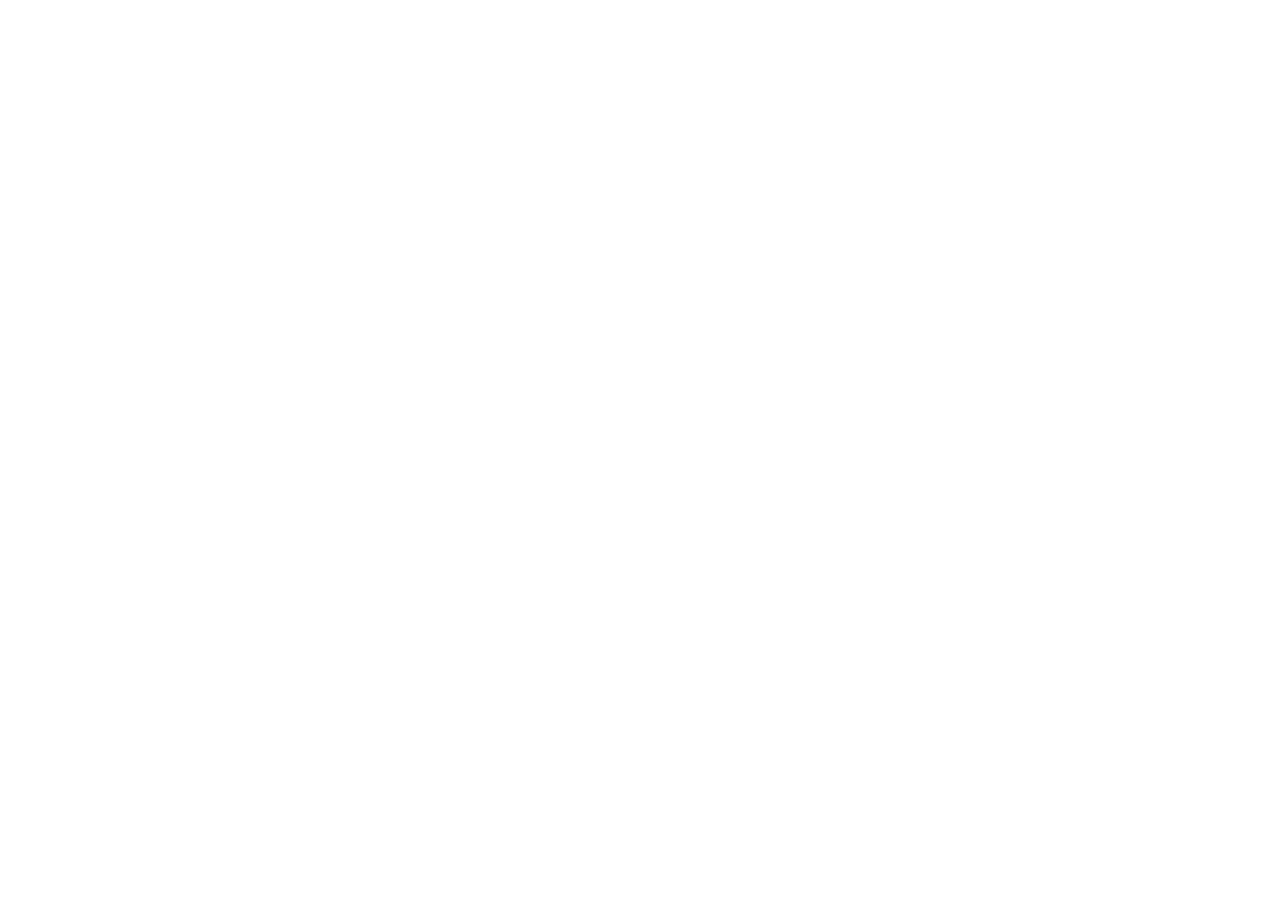
==== index.html @ 1e4ee37f "Initial commit" ====
<!DOCTYPE html>
<html lang="pt-br">
<head>
    <meta charset="UTF-8">
    <meta http-equiv="X-UA-Compatible" content="IE=edge">
    <meta name="viewport" content="width=device-width, initial-scale=1.0">
    <title>Projeto rede sociais</title>
</head>
<body>
    
</body>
</html>
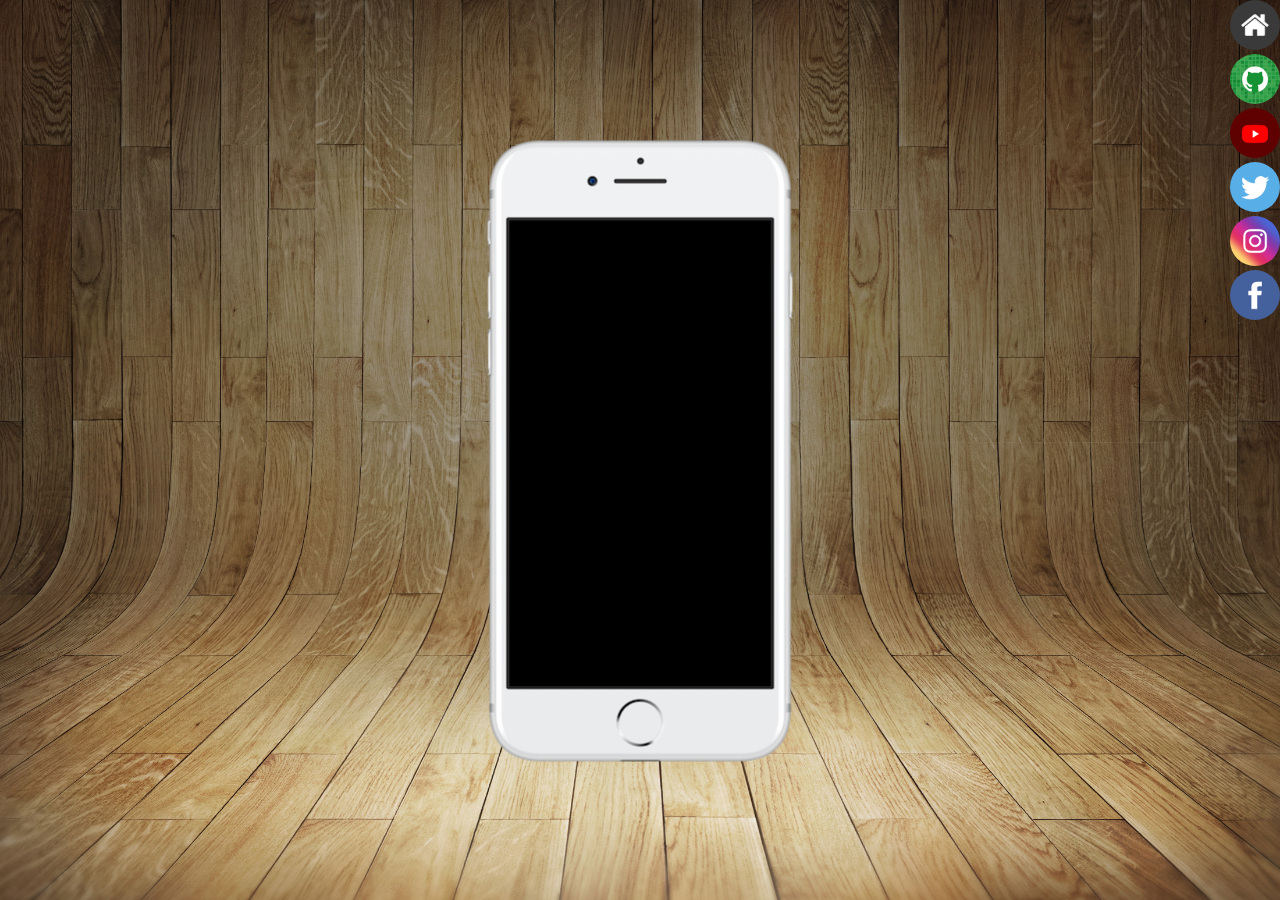
==== commit 873a20e8: "up" ====
--- a/index.html
+++ b/index.html
@@ -4,9 +4,23 @@
     <meta charset="UTF-8">
     <meta http-equiv="X-UA-Compatible" content="IE=edge">
     <meta name="viewport" content="width=device-width, initial-scale=1.0">
-    <title>Projeto rede sociais</title>
+    <link rel="shortcut icon" href="favicon.ico" type="image/x-icon">
+    <link rel="stylesheet" href="estilo/style.css">
+    <title>Rede Sociais</title>
 </head>
 <body>
-    
+    <main>
+        <section id="telefone">
+            <iframe src="home.html" frameborder="0" name="frame" id="frame"></iframe>
+        </section>
+        <section id="botao">
+            <a href="#"><img src="imagens/logo-home.jpg" alt="home"></a> <br>
+            <a href="#"><img src="imagens/logo-github.jpg" alt="github"></a> <br>
+            <a href="#"><img src="imagens/logo-youtube.jpg" alt="youtube"></a> <br>
+            <a href="#"><img src="imagens/logo-twitter.jpg" alt="twitter"></a> <br>
+            <a href="#"><img src="imagens/logo-instagram.jpg" alt="instagram"></a> <br>
+            <a href="#"><img src="imagens/logo-facebook.jpg" alt="facebook"></a>  <br>          
+        </section>
+    </main>
 </body>
 </html>--- a/estilo/style.css
+++ b/estilo/style.css
@@ -0,0 +1,43 @@
+@charset "UTF-8";
+
+* {
+    font-family: Arial, Helvetica, sans-serif;
+    margin: 0px;
+    padding: 0px;
+}
+
+main {
+    position: relative;
+    background-image: url('../imagens/fundo-madeira.jpg');
+    width: 100vw;
+    height: 100vh;
+    background-size: cover;
+}
+
+#telefone {
+    position: absolute;
+    top: 50%;
+    left: 50%;
+    transform: translate(-50%, -50%);
+
+    height: 625px;
+    width: 311px;
+    background-repeat: no-repeat;
+    background-image: url('../imagens/frame-iphone.png');
+}
+
+#frame {
+    position: relative;
+    top: 80px;
+    left: 22px;
+    width: 267px;
+    height: 490px;  
+}
+
+section#botao {
+    text-align: right;
+}
+section#botao img {
+    width: 50px;
+    border-radius: 50%;
+}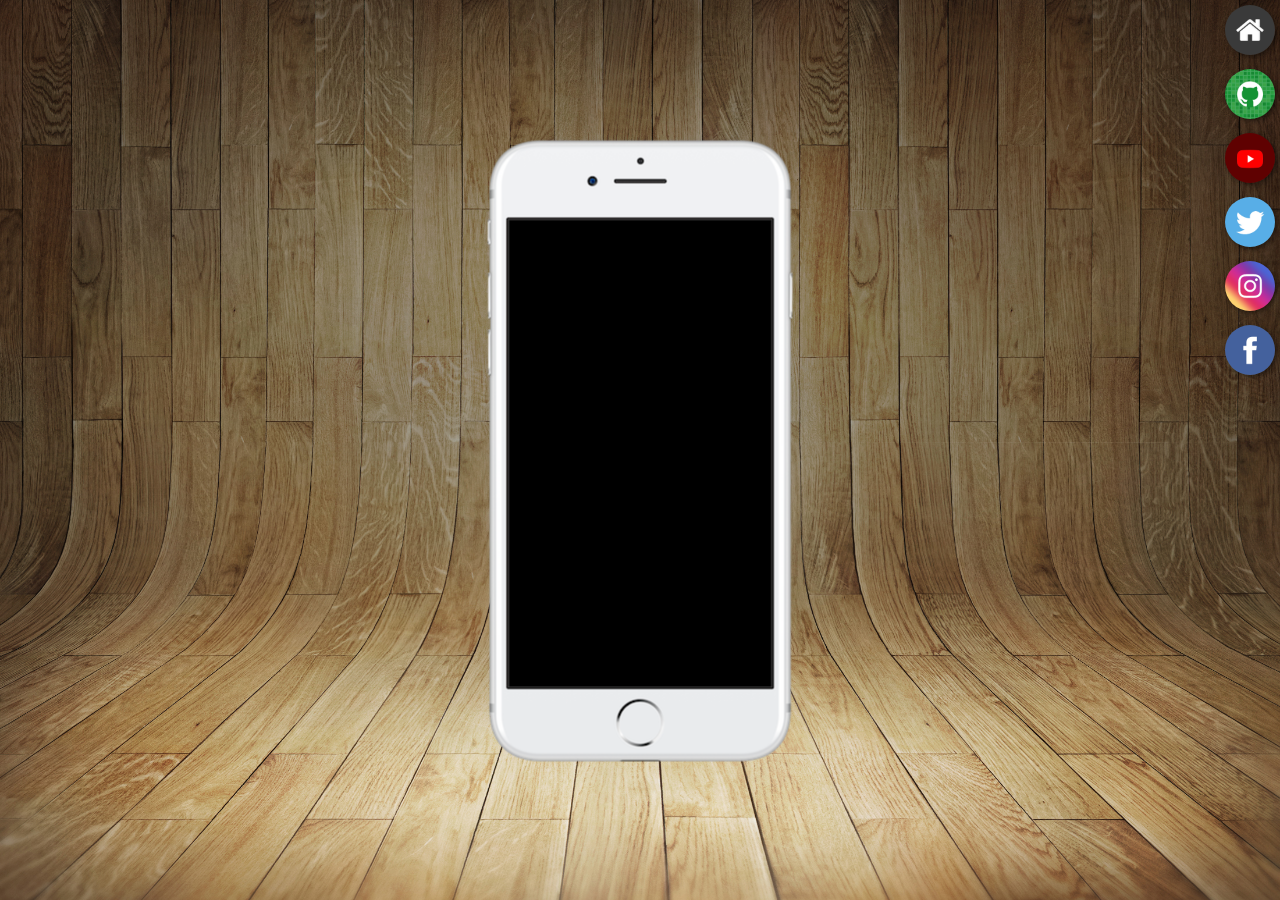
==== commit 051f8456: "up" ====
--- a/index.html
+++ b/index.html
@@ -14,12 +14,12 @@
             <iframe src="home.html" frameborder="0" name="frame" id="frame"></iframe>
         </section>
         <section id="botao">
-            <a href="#"><img src="imagens/logo-home.jpg" alt="home"></a> <br>
-            <a href="#"><img src="imagens/logo-github.jpg" alt="github"></a> <br>
-            <a href="#"><img src="imagens/logo-youtube.jpg" alt="youtube"></a> <br>
-            <a href="#"><img src="imagens/logo-twitter.jpg" alt="twitter"></a> <br>
-            <a href="#"><img src="imagens/logo-instagram.jpg" alt="instagram"></a> <br>
-            <a href="#"><img src="imagens/logo-facebook.jpg" alt="facebook"></a>  <br>          
+            <a href=""><img src="imagens/logo-home.jpg" alt="home"></a> <br>
+            <a href="github.html" target="frame"><img src="imagens/logo-github.jpg" alt="github"></a> <br>
+            <a href="youtube.html" target="frame"><img src="imagens/logo-youtube.jpg" alt="youtube"></a> <br>
+            <a href="twitter.html" target="frame"><img src="imagens/logo-twitter.jpg" alt="twitter"></a> <br>
+            <a href="insta.html" target="frame"><img src="imagens/logo-instagram.jpg" alt="instagram"></a> <br>
+            <a href="face.html" target="frame"><img src="imagens/logo-facebook.jpg" alt="facebook"></a>  <br>          
         </section>
     </main>
 </body>
--- a/estilo/style.css
+++ b/estilo/style.css
@@ -31,7 +31,7 @@
     top: 80px;
     left: 22px;
     width: 267px;
-    height: 490px;  
+    height: 471px;  
 }
 
 section#botao {
@@ -40,4 +40,14 @@
 section#botao img {
     width: 50px;
     border-radius: 50%;
+    box-shadow: 2px 2px 5px rgba(0, 0, 0, 0.445);
+    margin: 5px;
+    box-sizing: border-box;
+}
+
+section#botao img:hover {
+    transform: translate(-5%, -5%);
+    border: 2px solid rgba(255, 255, 255, 0.459);
+    transition: transform .3s;
+    transition: border .5s;
 }